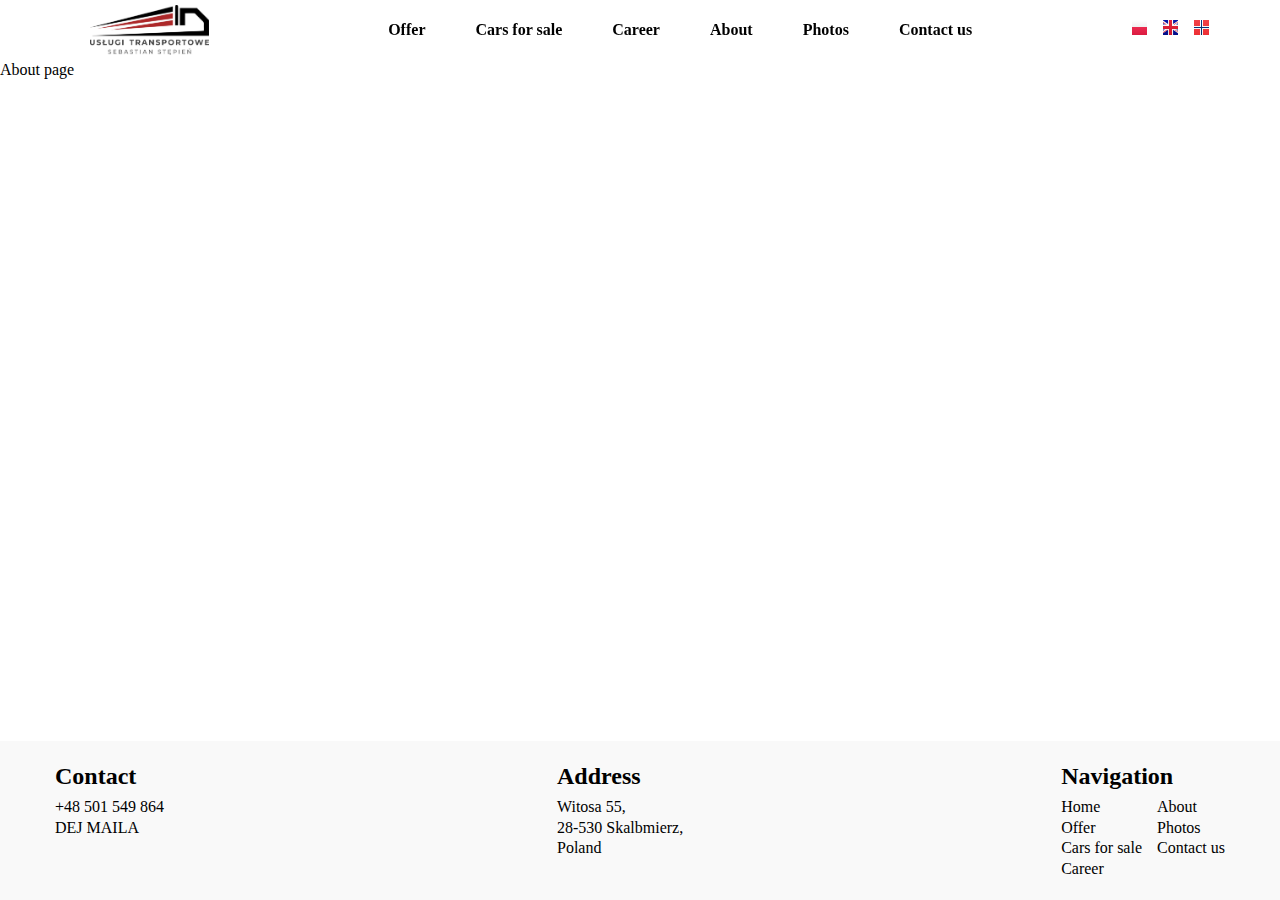
==== about.html @ 5889d046 "feat: header and footer update html files for other views" ====
<!DOCTYPE html>
<html>
  <head>
    <title>Uslugi transportowe Sebastian Stepien</title>
    <meta name="viewport" content="width=device-width, initial-scale=1.0">
    <meta charset="UTF-8">
    <link rel="stylesheet" href="./css/reset.css">
    <link rel="stylesheet" href="./css/atomic.css">
    <link rel="stylesheet" href="./css/shared.css">
    <script src="./js/texts.js"></script>
    <script>
      const texts = getTexts(window.localStorage.getItem('lang'));
    </script>
  </head>
  <body>
    <div id="shared-header"></div>
    <main>
      About page
    </main>
    <div id="shared-footer"></div>
    <script src="./js/shared_header.js"></script>
    <script src="./js/shared_footer.js"></script>
    <script src="./js/shared.js"></script>
  </body>
</html>
---- css/atomic.css ----
.d-flex {
  display: flex;
}

.jc-center {
  justify-content: center;
}

.jc-between {
  justify-content: space-between;
}

.jc-around {
  justify-content: space-around;
}

.ai-center {
  align-items: center;
}

.f-col {
  flex-flow: column;
}

.px-10 {
  padding-left: 10px;
  padding-right: 10px;
}

.py-5 {
  padding-top: 5px;
  padding-bottom: 5px;
}

.mx-15 {
  margin-left: 15px;
  margin-right: 15px;
}

.bold {
  font-weight: 700;
}
---- css/shared.css ----
body {
  display: flex;
  flex-flow: column;
  padding-top: 60px;
  min-height: 100vh;
  box-sizing: border-box;
}

main {
  flex-grow: 1;
}

footer {
  padding: 20px 40px;
  background-color: #f9f9f9;
}

h2 {
  font-size: 40px;
  font-weight: 700;
}

h4 {
  font-size: 24px;
  font-weight: 700;
  padding-bottom: 5px;
}

a {
  color: #000;
}

a:hover {
  text-decoration: underline;
}

.logo-header {
  height: 50px;
}

.main-header {
  position: fixed;
  top: 0;
  left: 0;
  width: 100%;
}

.active-link {
  color: #555;
}
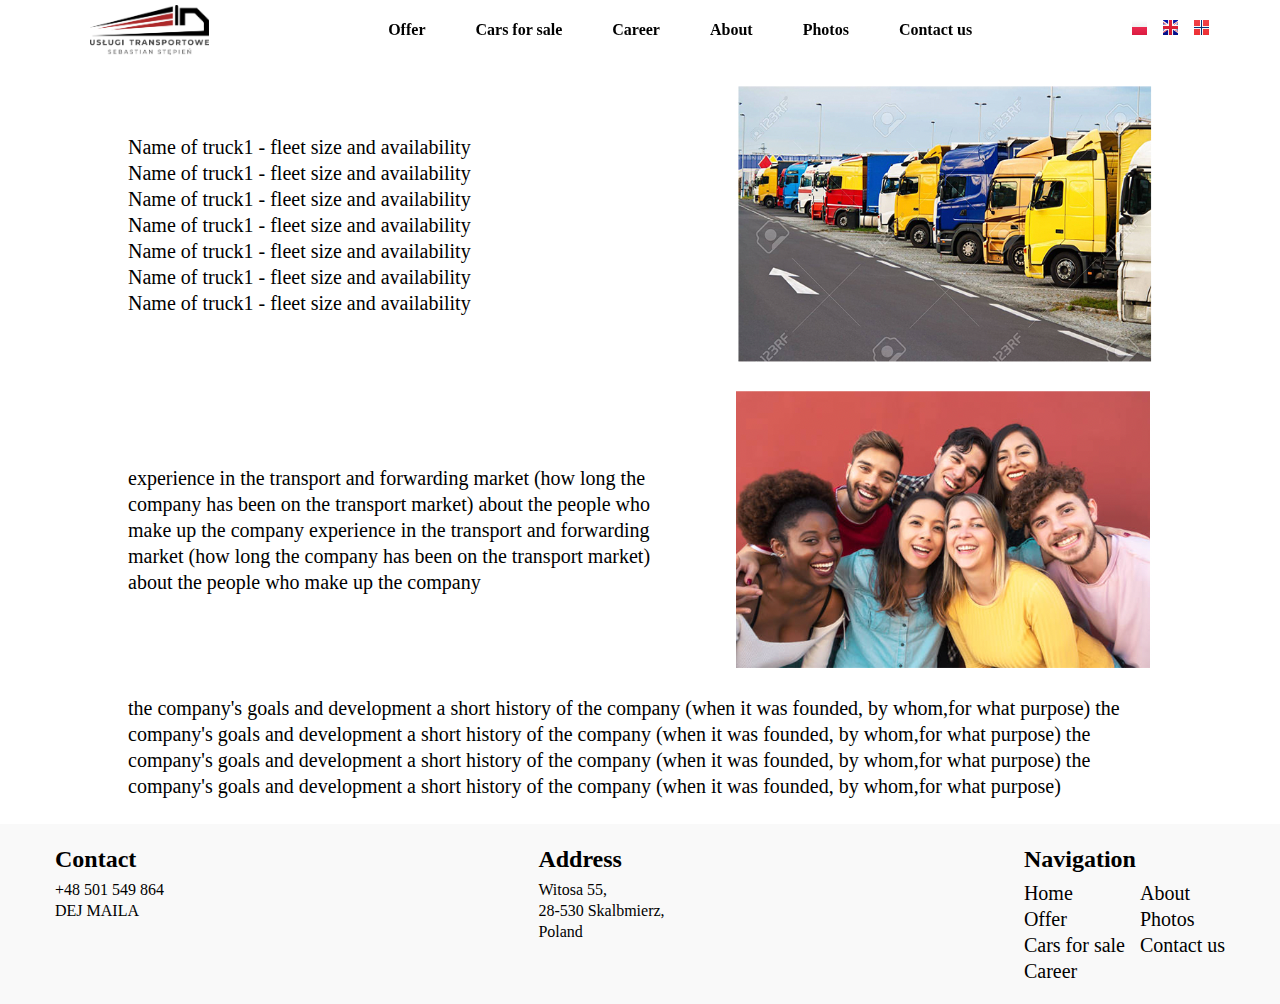
==== commit 88ff15f4: "feat: new content for subpages and a new css file" ====
--- a/about.html
+++ b/about.html
@@ -7,6 +7,7 @@
     <link rel="stylesheet" href="./css/reset.css">
     <link rel="stylesheet" href="./css/atomic.css">
     <link rel="stylesheet" href="./css/shared.css">
+    <link rel="stylesheet" href="./css/mediaqueries.css">
     <script src="./js/texts.js"></script>
     <script>
       const texts = getTexts(window.localStorage.getItem('lang'));
@@ -14,8 +15,51 @@
   </head>
   <body>
     <div id="shared-header"></div>
-    <main>
-      About page
+    <main class="px-10-vw">
+      <div class="d-flex jc-between f-direction f-col-gap-5 my-25">
+        <!-- <p>
+          Nameoftruck1-fleetsizeandavailability
+          Nameoftruck1-fleetsizeandavailability
+          Nameoftruck1-fleetsizeandavailability
+          Nameoftruck1-fleetsizeandavailability
+          Nameoftruck1-fleetsizeandavailability
+          Nameoftruck1-fleetsizeandavailability
+          Nameoftruck1-fleetsizeandavailability
+        </p> -->
+        <ul class="my-25">
+          <li>Name of truck1 - fleet size and availability</li>
+          <li>Name of truck1 - fleet size and availability</li>
+          <li>Name of truck1 - fleet size and availability</li>
+          <li>Name of truck1 - fleet size and availability</li>
+          <li>Name of truck1 - fleet size and availability</li>
+          <li>Name of truck1 - fleet size and availability</li>
+          <li>Name of truck1 - fleet size and availability</li>
+        </ul>
+        <img src="img/photos/Screenshot 2022-11-09 at 00.55.08.png" class="w-300">
+      </div>
+      <div class="d-flex jc-between f-direction f-col-gap-5 my-25">
+        <p class="my-25">
+          experience in the transport and forwarding market
+          (how long the company has been on the transport
+          market)
+          about the people who make up the company
+          experience in the transport and forwarding market
+          (how long the company has been on the transport
+          market)
+          about the people who make up the company
+        </p>
+        <img src="img/photos/Screenshot 2022-11-09 at 00.55.12.png" class="w-300">
+      </div>
+      <p class="my-25">
+        the company's goals and development
+        a short history of the company (when it was founded, by whom,for what purpose)
+        the company's goals and development
+        a short history of the company (when it was founded, by whom,for what purpose)
+        the company's goals and development
+        a short history of the company (when it was founded, by whom,for what purpose)
+        the company's goals and development
+        a short history of the company (when it was founded, by whom,for what purpose)
+      </p>
     </main>
     <div id="shared-footer"></div>
     <script src="./js/shared_header.js"></script>
--- a/css/atomic.css
+++ b/css/atomic.css
@@ -22,6 +22,14 @@
   flex-flow: column;
 }
 
+.f-row-rev {
+  flex-direction: row-reverse;
+}
+
+.f-col-gap-5 {
+  column-gap: 5vw;
+}
+
 .px-10 {
   padding-left: 10px;
   padding-right: 10px;
@@ -40,3 +48,31 @@
 .bold {
   font-weight: 700;
 }
+
+.w-30 {
+  width: 30vw;
+}
+
+.w-100p {
+  width: 100%;
+}
+
+.m-auto {
+  margin: 0 auto;
+}
+
+.pt-20 {
+  padding-top: 20px;
+}
+
+.p-15 {
+  padding: 15px;
+}
+
+.px-10-vw {
+  padding: 0 10vw;
+}
+
+.my-25 {
+  margin: 25px 0;
+}--- a/css/shared.css
+++ b/css/shared.css
@@ -48,3 +48,7 @@
 .active-link {
   color: #555;
 }
+
+p, li {
+  font-size: 20px;
+}
--- a/css/mediaqueries.css
+++ b/css/mediaqueries.css
@@ -0,0 +1,13 @@
+.f-direction, .f-direction-rev {
+  flex-direction: column;
+  align-items: center;
+}
+
+@media screen and (min-width: 992px) {
+  .f-direction {
+      flex-direction: row;
+  }
+  .f-direction-rev {
+    flex-direction: row-reverse;
+  }
+}
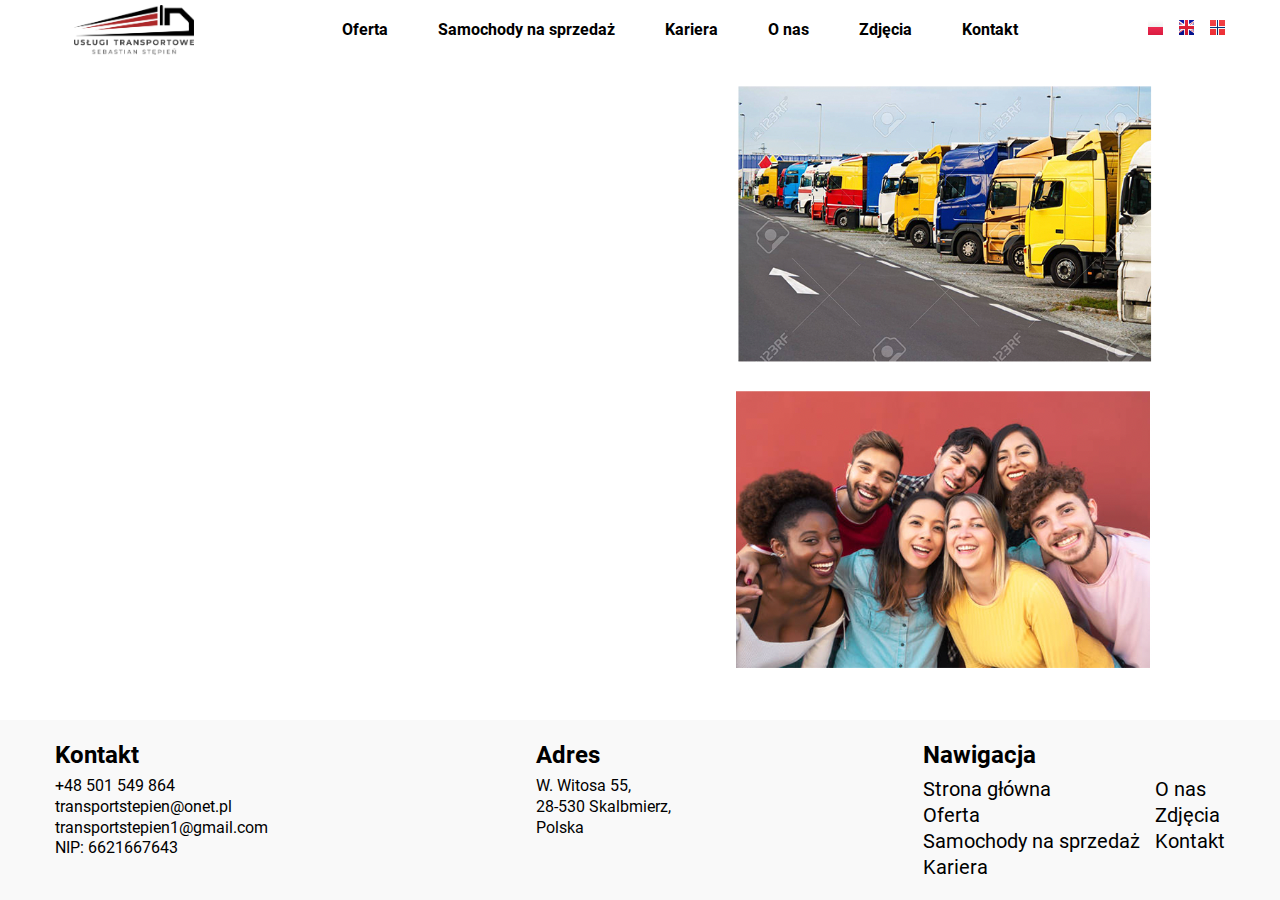
==== commit 9cdbeb31: "feat: general updates" ====
--- a/about.html
+++ b/about.html
@@ -17,48 +17,25 @@
     <div id="shared-header"></div>
     <main class="px-10-vw">
       <div class="d-flex jc-between f-direction f-col-gap-5 my-25">
-        <!-- <p>
-          Nameoftruck1-fleetsizeandavailability
-          Nameoftruck1-fleetsizeandavailability
-          Nameoftruck1-fleetsizeandavailability
-          Nameoftruck1-fleetsizeandavailability
-          Nameoftruck1-fleetsizeandavailability
-          Nameoftruck1-fleetsizeandavailability
-          Nameoftruck1-fleetsizeandavailability
-        </p> -->
-        <ul class="my-25">
-          <li>Name of truck1 - fleet size and availability</li>
-          <li>Name of truck1 - fleet size and availability</li>
-          <li>Name of truck1 - fleet size and availability</li>
-          <li>Name of truck1 - fleet size and availability</li>
-          <li>Name of truck1 - fleet size and availability</li>
-          <li>Name of truck1 - fleet size and availability</li>
-          <li>Name of truck1 - fleet size and availability</li>
-        </ul>
+        <p id="para1" class="my-25">
+          <script>
+            document.getElementById('para1').innerText = texts.aboutCompany.para1;
+          </script>
+        </p>
         <img src="img/photos/Screenshot 2022-11-09 at 00.55.08.png" class="w-300">
       </div>
       <div class="d-flex jc-between f-direction f-col-gap-5 my-25">
-        <p class="my-25">
-          experience in the transport and forwarding market
-          (how long the company has been on the transport
-          market)
-          about the people who make up the company
-          experience in the transport and forwarding market
-          (how long the company has been on the transport
-          market)
-          about the people who make up the company
+        <p id="para2" class="my-25">
+          <script>
+            document.getElementById('para2').innerText = texts.aboutCompany.para2;
+          </script>
         </p>
         <img src="img/photos/Screenshot 2022-11-09 at 00.55.12.png" class="w-300">
       </div>
-      <p class="my-25">
-        the company's goals and development
-        a short history of the company (when it was founded, by whom,for what purpose)
-        the company's goals and development
-        a short history of the company (when it was founded, by whom,for what purpose)
-        the company's goals and development
-        a short history of the company (when it was founded, by whom,for what purpose)
-        the company's goals and development
-        a short history of the company (when it was founded, by whom,for what purpose)
+      <p id="para3" class="my-25">
+        <script>
+          document.getElementById('para3').innerText = texts.aboutCompany.para3;
+        </script>
       </p>
     </main>
     <div id="shared-footer"></div>
--- a/css/atomic.css
+++ b/css/atomic.css
@@ -1,5 +1,9 @@
 .d-flex {
   display: flex;
+}
+
+.d-block {
+  display: block;
 }
 
 .jc-center {
@@ -75,4 +79,8 @@
 
 .my-25 {
   margin: 25px 0;
-}+}
+
+.mb-20 {
+  margin-bottom: 20px;
+}
--- a/css/shared.css
+++ b/css/shared.css
@@ -13,6 +13,13 @@
 footer {
   padding: 20px 40px;
   background-color: #f9f9f9;
+}
+
+h1 {
+  font-size: 64px;
+  font-weight: 700;
+  text-align: center;
+  margin: 40px 0;
 }
 
 h2 {
@@ -43,6 +50,7 @@
   top: 0;
   left: 0;
   width: 100%;
+  background-color: #fff;
 }
 
 .active-link {
@@ -52,3 +60,60 @@
 p, li {
   font-size: 20px;
 }
+
+.hamburger-wrapper {
+  display: flex;
+  justify-content: center;
+  align-items: center;
+  height: 36px;
+  width: 36px;
+  padding: 0;
+  margin-left: 20px;
+  margin-right: 10px;
+}
+
+.hamburger {
+  height: 3px;
+  width: 24px;
+  background-color: black;
+  position: relative;
+}
+
+.hamburger::after {
+  content: '';
+  height: 3px;
+  width: 24px;
+  background-color: black;
+  position: absolute;
+  top: -6px;
+  left: 0;
+}
+
+.hamburger::before {
+  content: '';
+  height: 3px;
+  width: 24px;
+  background-color: black;
+  position: absolute;
+  top: 6px;
+  left: 0;
+}
+
+.mobile-menu {
+  display: flex;
+  flex-direction: column;
+  align-items: center;
+  width: 40%;
+  height: calc(100vh - 60px);
+  border-left: thin solid black;
+  background-color: #fff;
+  position: absolute;
+  top: 60px;
+  right: -500px;
+  transition: 0.5s;
+}
+
+.mobile-menu-open .mobile-menu {
+  right: 0px;
+  transition: 0.5s;
+}
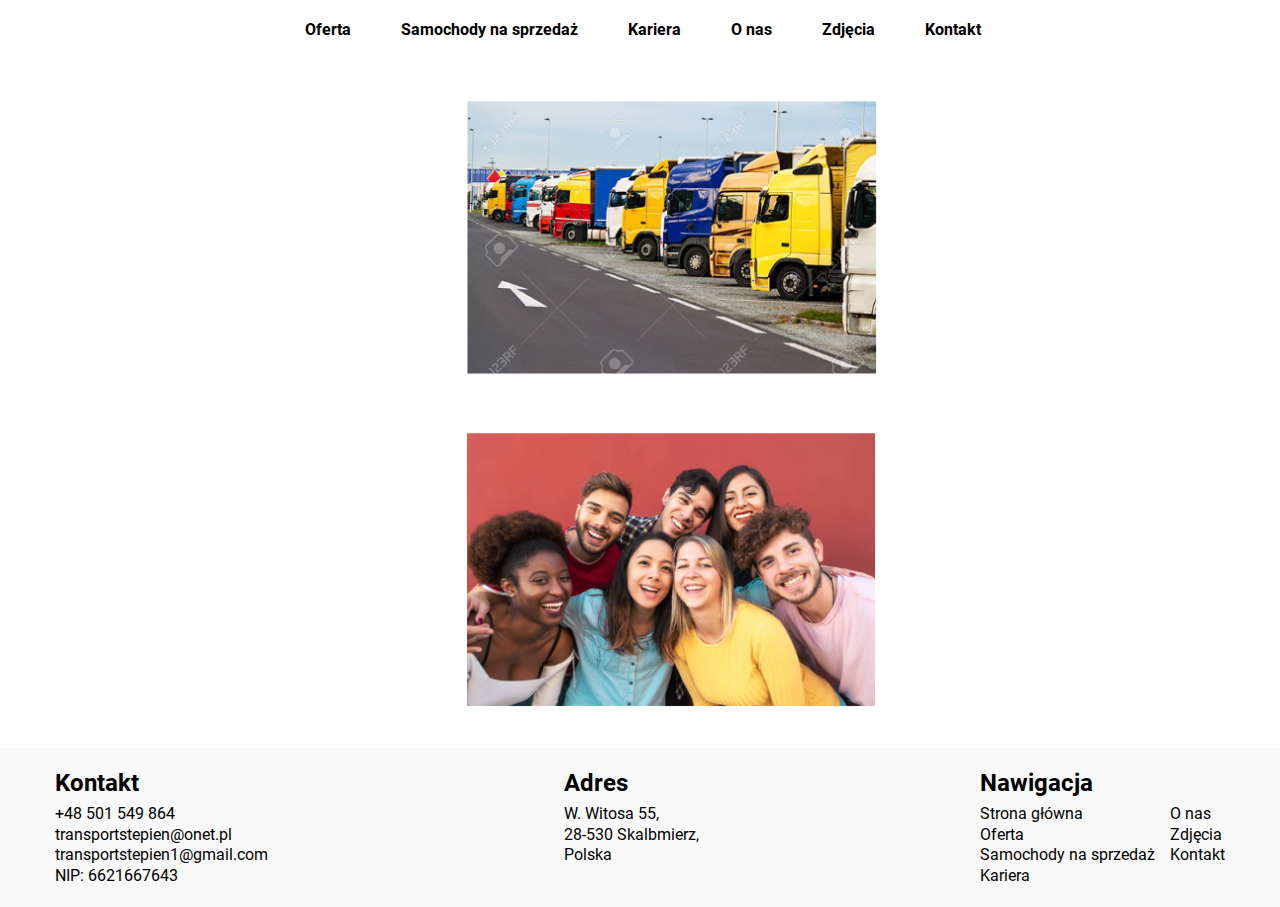
==== commit ff3a308a: "feat: styling update, mediaquerries" ====
--- a/about.html
+++ b/about.html
@@ -22,7 +22,7 @@
             document.getElementById('para1').innerText = texts.aboutCompany.para1;
           </script>
         </p>
-        <img src="img/photos/Screenshot 2022-11-09 at 00.55.08.png" class="w-300">
+        <img src="img/photos/Screenshot 2022-11-09 at 00.55.08.png" class="img-block w-img m-auto p-15">
       </div>
       <div class="d-flex jc-between f-direction f-col-gap-5 my-25">
         <p id="para2" class="my-25">
@@ -30,7 +30,7 @@
             document.getElementById('para2').innerText = texts.aboutCompany.para2;
           </script>
         </p>
-        <img src="img/photos/Screenshot 2022-11-09 at 00.55.12.png" class="w-300">
+        <img src="img/photos/Screenshot 2022-11-09 at 00.55.12.png" class="img-block w-img m-auto p-15">
       </div>
       <p id="para3" class="my-25">
         <script>
--- a/css/atomic.css
+++ b/css/atomic.css
@@ -61,6 +61,18 @@
   width: 100%;
 }
 
+.w-85p{
+  width: 85%;
+}
+
+.w-img {
+  width: 85%;
+}
+
+.w-max-80 {
+  max-width: 80%;
+}
+
 .m-auto {
   margin: 0 auto;
 }
--- a/css/shared.css
+++ b/css/shared.css
@@ -16,7 +16,7 @@
 }
 
 h1 {
-  font-size: 64px;
+  font-size: 32px;
   font-weight: 700;
   text-align: center;
   margin: 40px 0;
@@ -57,9 +57,6 @@
   color: #555;
 }
 
-p, li {
-  font-size: 20px;
-}
 
 .hamburger-wrapper {
   display: flex;
@@ -117,3 +114,26 @@
   right: 0px;
   transition: 0.5s;
 }
+
+.footer {
+  display: flex;
+  justify-content: space-between;
+}
+
+@media screen and (max-width: 768px) {
+  .footer {
+    flex-direction: column;
+  }
+
+  .footer .mx-15 {
+    margin: 20px 0;
+  }
+
+  .footer-nav ul {
+    flex-direction: column;
+  }
+
+  .footer-nav ul .mx-15 {
+    margin: 0;
+  }
+}--- a/css/mediaqueries.css
+++ b/css/mediaqueries.css
@@ -10,4 +10,11 @@
   .f-direction-rev {
     flex-direction: row-reverse;
   }
+  .w-img {
+    width: 40%;
+  }
+
+  h1 {
+    font-size: 64px;
+  }
 }
